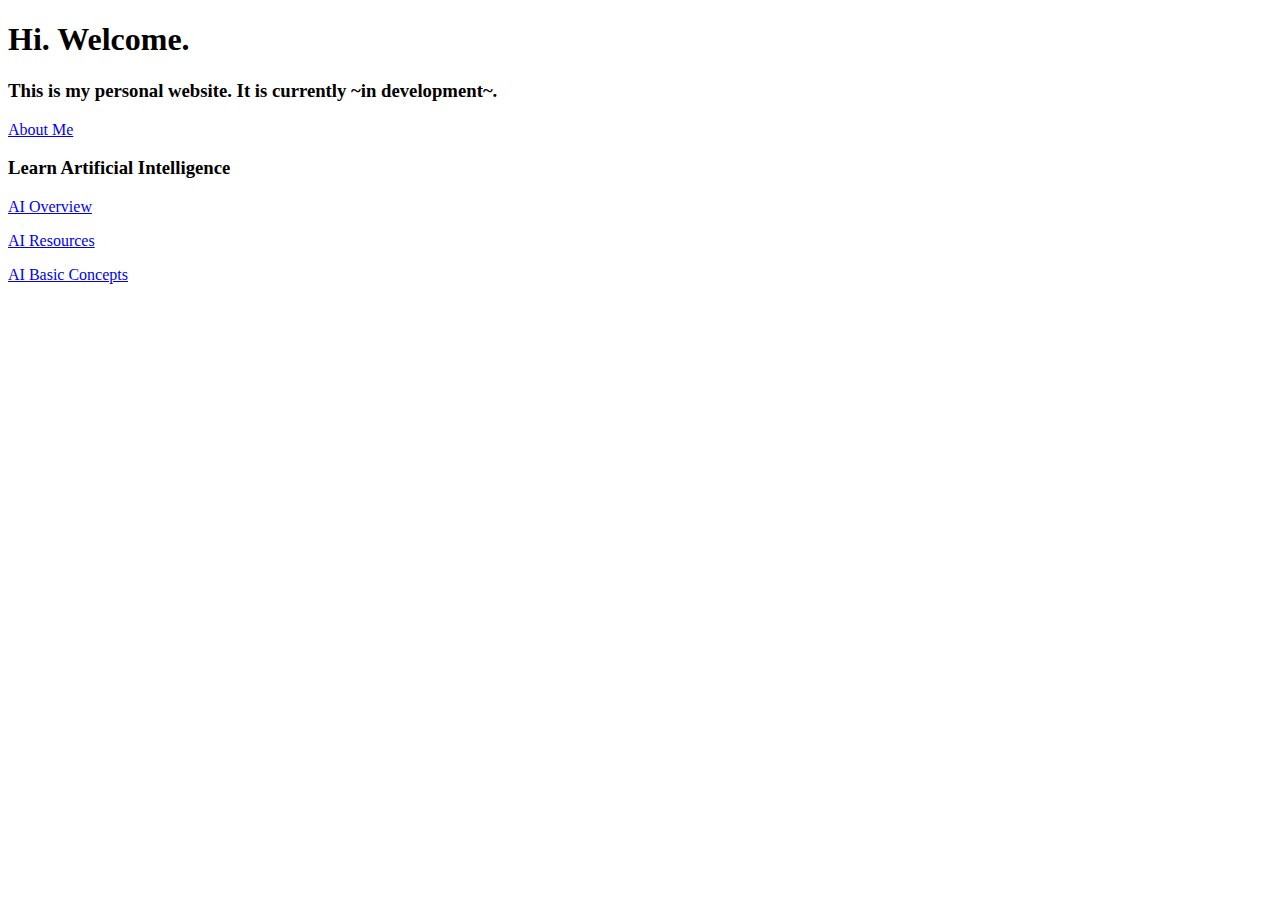
==== index.html @ 71282c5d "basic website setup" ====
<!DOCTYPE html>
<html lang="en">
<head>
    <meta charset="UTF-8">
    <meta name="viewport" content="width=device-width, initial-scale=1.0">
    <title>Celine Lind</title>
    <!-- Link to CSS files, JavaScript files, or other resources -->
</head>
<body>
    <h1>Hi. Welcome.</h1>
    <h3>This is my personal website. It is currently ~in development~.</h3>
    <p><a href="about.html">About Me</a></p>
    <!-- Content of your website -->
    <h3>Learn Artificial Intelligence</h3>
    <p><a href="ai/overview.html">AI Overview</a></p>
    <p><a href="ai/resources.html">AI Resources</a></p>
    <p><a href="ai/basic-concepts.html">AI Basic Concepts</a></p>
</body>
</html>
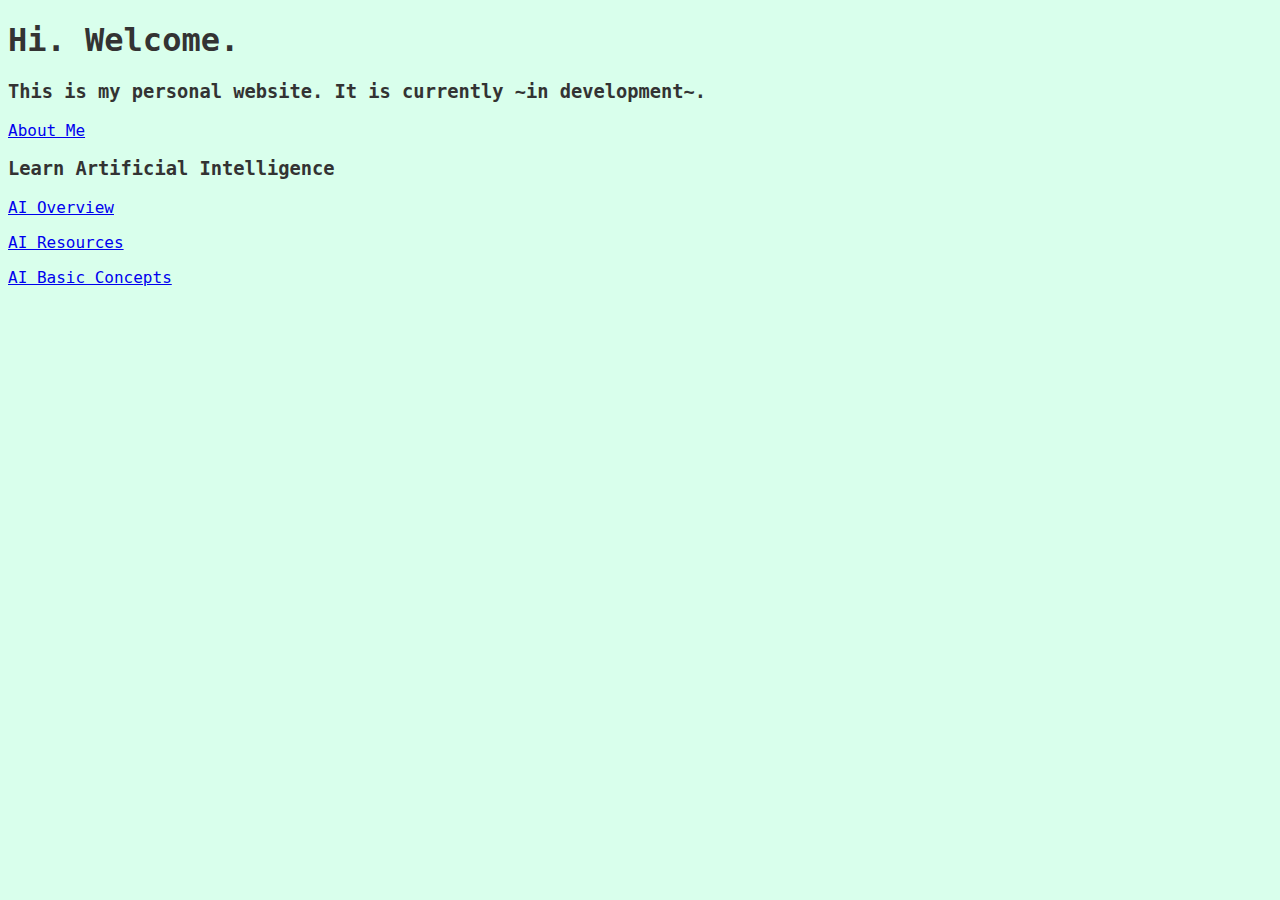
==== commit 0ebbe2d3: "basic css styling" ====
--- a/index.html
+++ b/index.html
@@ -3,6 +3,7 @@
 <head>
     <meta charset="UTF-8">
     <meta name="viewport" content="width=device-width, initial-scale=1.0">
+    <link rel="stylesheet" href="css/styles.css">
     <title>Celine Lind</title>
     <!-- Link to CSS files, JavaScript files, or other resources -->
 </head>
--- a/css/styles.css
+++ b/css/styles.css
@@ -0,0 +1,8 @@
+/* styles.css */
+body {
+    font-family: "Gill Sans", monospace;;
+    background-color: #d9ffec;
+    color: #333;
+}
+
+/* Add more styles as needed */
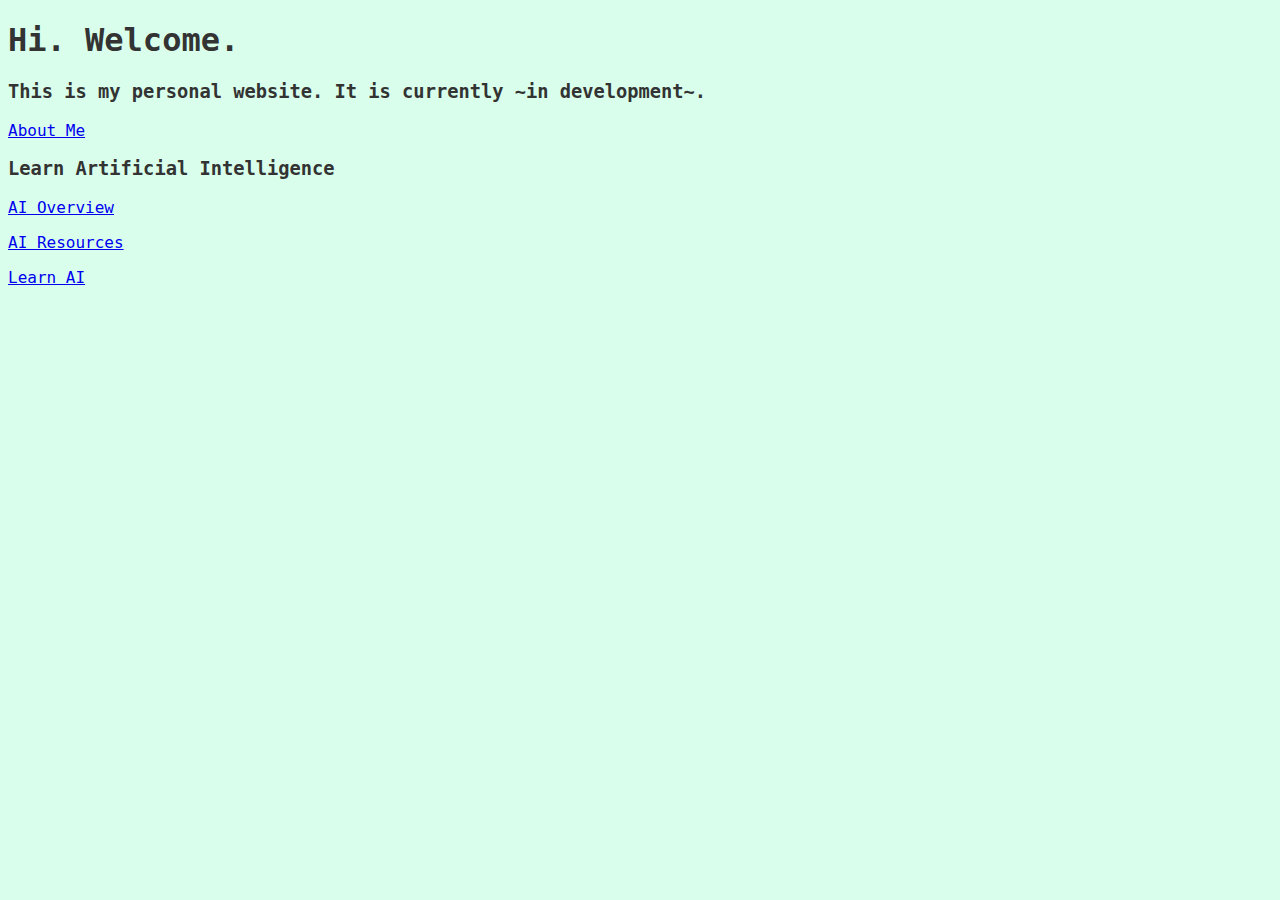
==== commit eddcdbed: "restructure and add unsup learn page" ====
--- a/index.html
+++ b/index.html
@@ -15,6 +15,6 @@
     <h3>Learn Artificial Intelligence</h3>
     <p><a href="ai/overview.html">AI Overview</a></p>
     <p><a href="ai/resources.html">AI Resources</a></p>
-    <p><a href="ai/basic-concepts.html">AI Basic Concepts</a></p>
+    <p><a href="ai/learn.html">Learn AI</a></p>
 </body>
 </html>
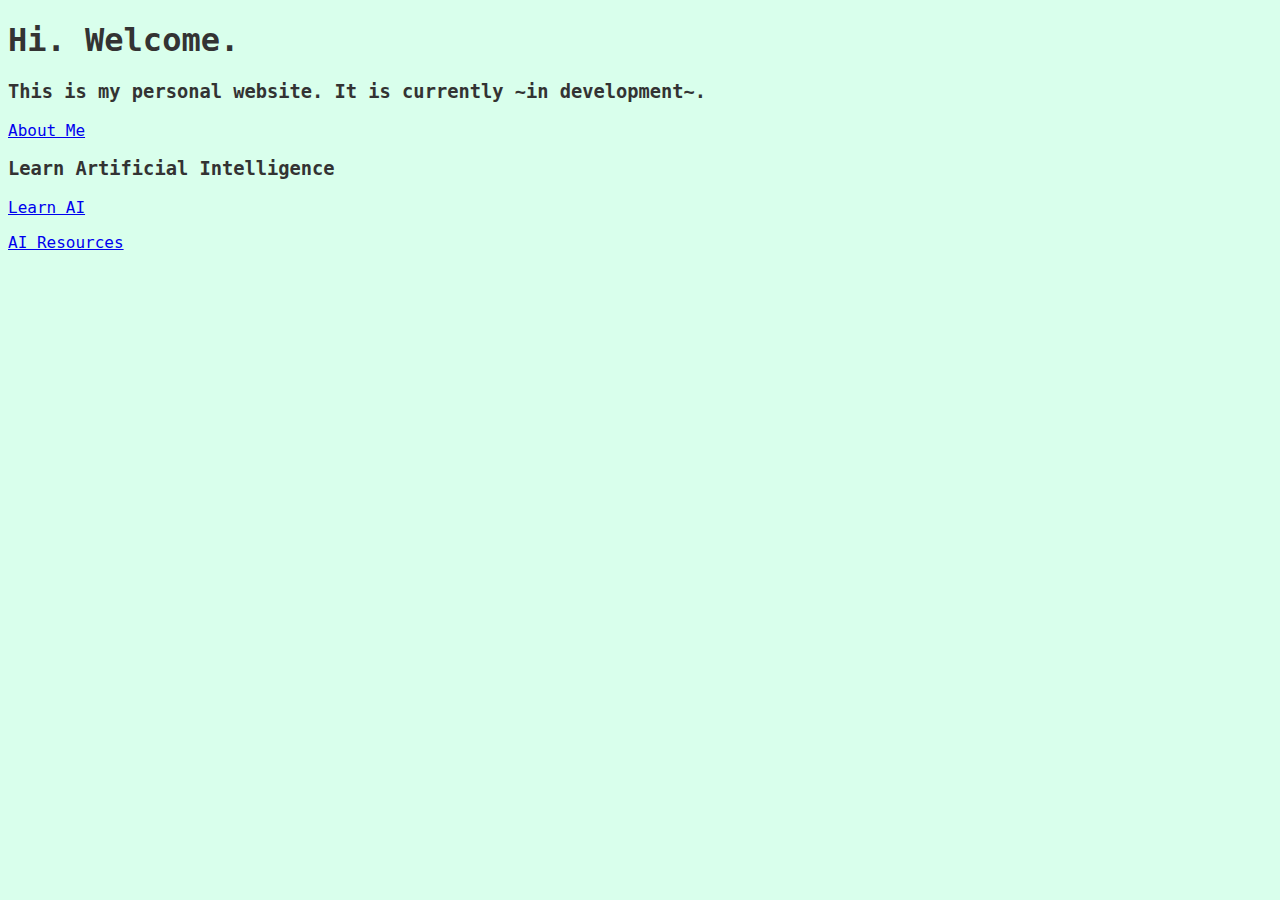
==== commit 5f3c822b: "tidy" ====
--- a/index.html
+++ b/index.html
@@ -13,8 +13,7 @@
     <p><a href="about.html">About Me</a></p>
     <!-- Content of your website -->
     <h3>Learn Artificial Intelligence</h3>
-    <p><a href="ai/overview.html">AI Overview</a></p>
+    <p><a href="ai/learn.html">Learn AI</a></p>
     <p><a href="ai/resources.html">AI Resources</a></p>
-    <p><a href="ai/learn.html">Learn AI</a></p>
 </body>
 </html>
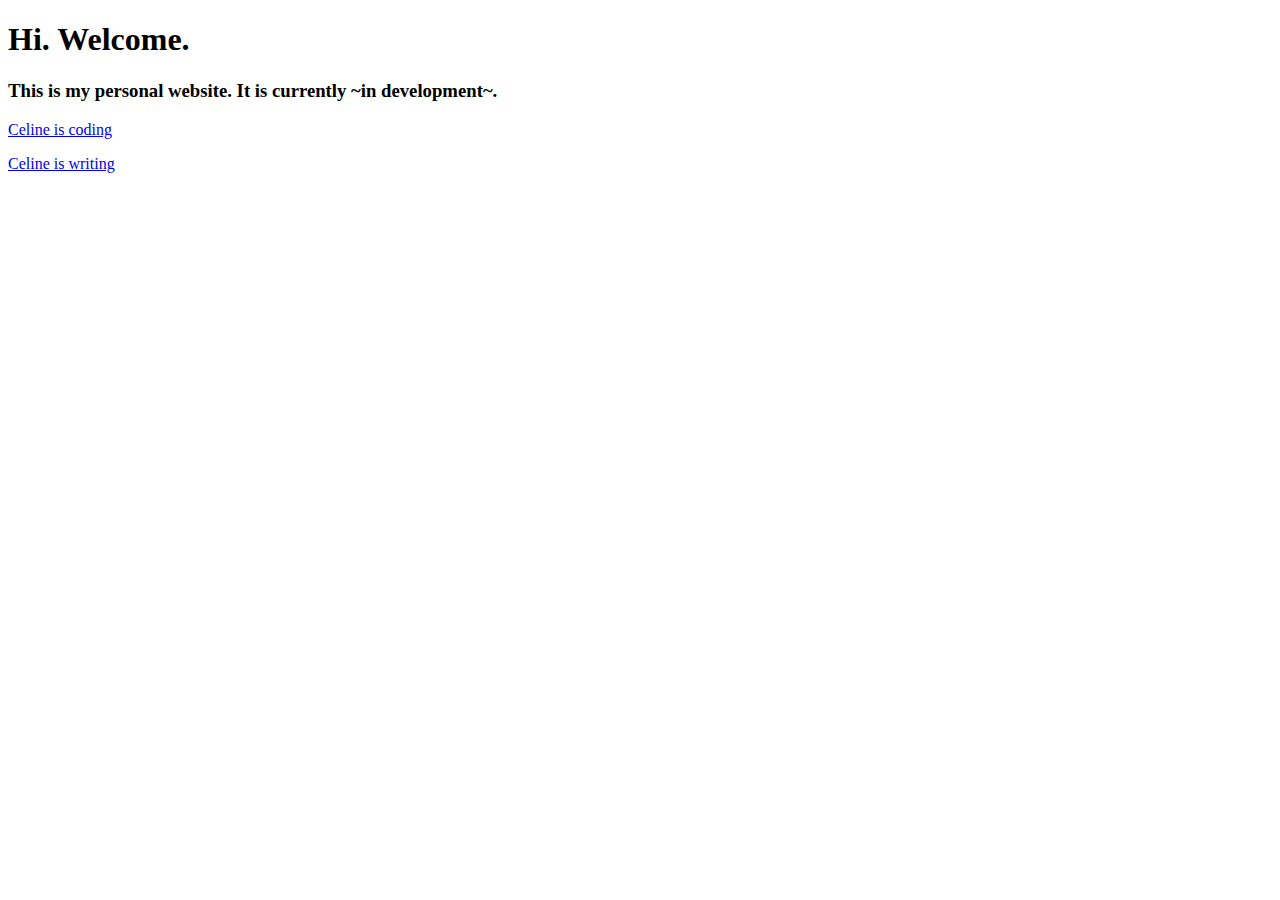
==== commit 278862ea: "website file restructure" ====
--- a/index.html
+++ b/index.html
@@ -3,17 +3,14 @@
 <head>
     <meta charset="UTF-8">
     <meta name="viewport" content="width=device-width, initial-scale=1.0">
-    <link rel="stylesheet" href="css/styles.css">
+    <link rel="stylesheet" href="landing_css.css">
     <title>Celine Lind</title>
     <!-- Link to CSS files, JavaScript files, or other resources -->
 </head>
 <body>
     <h1>Hi. Welcome.</h1>
     <h3>This is my personal website. It is currently ~in development~.</h3>
-    <p><a href="about.html">About Me</a></p>
-    <!-- Content of your website -->
-    <h3>Learn Artificial Intelligence</h3>
-    <p><a href="ai/learn.html">Learn AI</a></p>
-    <p><a href="ai/resources.html">AI Resources</a></p>
+    <p><a href="coding/index.html">Celine is coding</a></p>
+    <p><a href="writing/index.htm">Celine is writing</a></p>
 </body>
 </html>
